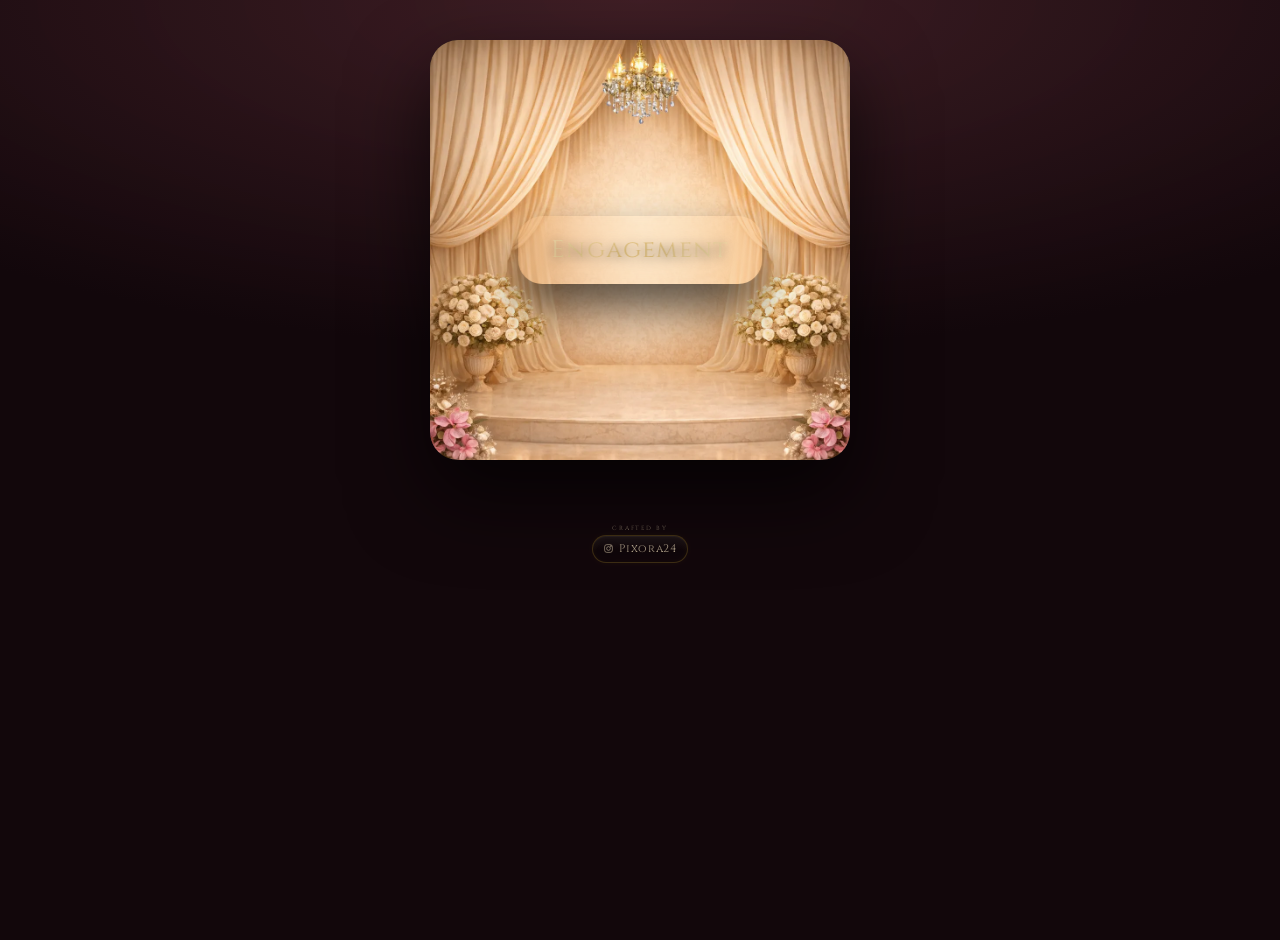
==== index.html @ 0d8eec41 "Add files via upload" ====
<!DOCTYPE html>
<html lang="en">
<head>
<!-- Generated from site-data.json via build-site.ps1 -->
<link href="https://fonts.googleapis.com/css2?family=Cinzel:wght@500;600&display=swap" rel="stylesheet">
<link href="https://fonts.googleapis.com/css2?family=Orbitron:wght@500;600&display=swap" rel="stylesheet">
<meta charset="UTF-8">

<meta property="og:title" content="Pratiksha Rao &amp; Vikesh Rao Celebration">
<meta property="og:description" content="With love and joy, we invite you to celebrate our special moments. Tap to view the digital invitation with event details.">
<meta property="og:image" content="https://pixora24.github.io/Vikesh-Prathiksha-Eng/assets/previews/site-preview.webp">
<meta property="og:type" content="website">
<meta property="og:url" content="https://pixora24.github.io/Vikesh-Prathiksha-Eng/index.html">

<meta name="twitter:card" content="summary_large_image">
<meta name="twitter:title" content="Pratiksha Rao &amp; Vikesh Rao Celebration">
<meta name="twitter:description" content="With love and joy, we invite you to celebrate our special moments. Tap to view the digital invitation with event details.">
<meta name="twitter:image" content="https://pixora24.github.io/Vikesh-Prathiksha-Eng/assets/previews/site-preview.webp">

<meta name="viewport" content="width=device-width, initial-scale=1">
<title>Pratiksha Rao &amp; Vikesh Rao Invitation</title>

<link rel="stylesheet" href="glass.css">
</head>

<body>

<div id="landingWrapper" class="landing-wrapper"></div>

<script src="site-config.js"></script>
<script src="landing.js"></script>
<script src="ripple.js"></script>
<script src="parallax.js"></script>
</body>
</html>
---- glass.css ----
/* =========================
   ROOT + RESET
   ========================= */

html {
  background: #12070b;
  scroll-behavior: smooth;
}

body {
  margin: 0;
  padding: 0;
  min-height: 100vh;
  overscroll-behavior: none;
  font-family: "Playfair Display", serif;
  color: #fff;
  text-align: center;
}

/* =========================
   FIXED BACKGROUND
   ========================= */

body::before {
  content: "";
  position: fixed;
  inset: 0;
  z-index: -1;
  background: radial-gradient(
    120% 60% at 50% 0%,
    rgba(120,60,70,.45),
    #12070b 65%
  );
}

/* =========================
   LANDING WRAPPER
   ========================= */

.landing-wrapper {
  max-width: 420px;
  margin: 40px auto 56px;
  padding: 0 28px;
  display: grid;
  gap: 42px;
}

/* =========================
   INVITE CARD
   ========================= */

.invite-card {
  position: relative;
  isolation: isolate;
  border-radius: 28px;
  overflow: hidden;
  background: #000;
  box-shadow:
    0 35px 80px rgba(0,0,0,.7),
    inset 0 0 0 1px rgba(255,255,255,.05);
  transition: transform .4s ease, box-shadow .4s ease;
}

.invite-card img {
  width: 100%;
  aspect-ratio: 1 / 1;
  object-fit: cover;
  display: block;
  transition: transform .7s ease;
}

.invite-card:hover img {
  transform: scale(1.05);
}

.invite-card:hover {
  transform: scale(1.02);
  box-shadow:
    0 50px 100px rgba(0,0,0,.85),
    0 0 0 1px rgba(212,175,55,.35);
}

.ripple-effect {
  position: absolute;
  border-radius: 50%;
  background: rgba(255,255,255,.24);
  transform: scale(0);
  pointer-events: none;
  animation: ripplePulse .6s ease-out;
}

@keyframes ripplePulse {
  to {
    transform: scale(2.8);
    opacity: 0;
  }
}


/* =========================
   GLASS LABEL
   ========================= */

.invite-label {
  position: absolute;
  top: 50%;
  left: 50%;
  transform: translate(-50%, -50%);
  width: 58%;
  padding: 18px 0;
  border-radius: 24px;
  background: linear-gradient(
    to bottom,
    rgba(0,0,0,.55),
    rgba(0,0,0,.35)
  );
  backdrop-filter: blur(22px);
  -webkit-backdrop-filter: blur(22px);
  font-family: "Cinzel", serif;
  font-size: 24px;
  letter-spacing: 1.2px;
  text-align: center;
  background-image: linear-gradient(
    135deg,
    #f6e6c2,
    #e6c37a,
    #fff4d6
  );
  -webkit-background-clip: text;
  background-clip: text;
  color: transparent;
  text-shadow: 0 2px 12px rgba(0,0,0,.7);
  box-shadow: 0 25px 45px rgba(0,0,0,.65);
  overflow: hidden;
}

.wedding-label {
  background-image: none !important;
  -webkit-background-clip: unset !important;
  background-clip: unset !important;
  color: #7a0f1d !important;
}

/* =========================
   INVITE FRAME
   ========================= */

.invite-frame {
  position: relative;
  max-width: 360px;
  margin: 32px auto 0;
  border-top-left-radius: 20px;
  border-top-right-radius: 20px;
  overflow: hidden;
  background: #000;
  box-shadow:
    0 40px 90px rgba(0,0,0,.8),
    0 20px 35px rgba(0,0,0,.4);
}

.invite-frame video {
  width: 100%;
  display: block;
}

/* =========================
   BUTTON BAND
   ========================= */

.action-bar {
  max-width: 360px;
  margin: 0 auto 28px;
  padding: 14px 14px 18px;
  border-bottom-left-radius: 20px;
  border-bottom-right-radius: 20px;

  background: linear-gradient(
    to bottom,
    rgba(25,10,15,.95),
    rgba(45,12,20,.98)
  );

  display: flex;
  justify-content: center;
  gap: 12px;

  box-shadow:
    0 18px 35px rgba(0,0,0,.6);
}

/* =========================
   BUTTON STYLING ENHANCED
   ========================= */

.action-bar a,
#soundToggle {
  -webkit-user-select: none;
  user-select: none;
  -webkit-tap-highlight-color: transparent;
}

.action-bar a {
  flex: 1 1 0;
  min-width: 0;
  max-width: 116px;
  padding: 8px 0;
  border-radius: 18px;
  background: rgba(0,0,0,0.25);
  border: 1px solid rgba(212,175,55,.5);
  color: #f6e6c2;
  font-family: "Cinzel", serif;
  font-size: 11px;
  letter-spacing: .4px;
  text-decoration: none;
  text-align: center;
  white-space: nowrap;
  position: relative;
  overflow: hidden;
  transition: all .3s ease;

  box-shadow:
    inset 0 0 8px rgba(212,175,55,0.08),
    0 0 10px rgba(212,175,55,0.08);
}

/* Light sweep */

.action-bar a::before {
  content: "";
  position: absolute;
  top: 0;
  left: -120%;
  width: 60%;
  height: 100%;
  background: linear-gradient(
    120deg,
    transparent,
    rgba(255,255,255,0.35),
    transparent
  );
  transform: skewX(-25deg);
  animation: sweepLoop 6s ease-in-out infinite;
}

@keyframes sweepLoop {
  0% { left: -120%; }
  20% { left: 140%; }
  100% { left: 140%; }
}

/* Press feedback */

.action-bar a:active,
#soundToggle:active {
  transform: scale(0.95);
  box-shadow: 0 0 10px rgba(212,175,55,.5);
}

/* Sound Button */

#soundToggle {
  flex: 0 0 42px;
  border-radius: 16px;
  border: 1px solid rgba(212,175,55,.5);
  background: rgba(0,0,0,0.25);
  color: #f6e6c2;
  font-size: 14px;
  display: flex;
  align-items: center;
  justify-content: center;
  transition: all .3s ease;

  box-shadow:
    inset 0 0 6px rgba(212,175,55,0.08),
    0 0 8px rgba(212,175,55,0.08);
}

/* =========================
   TIMER SIMPLE
   ========================= */

.countdown-ambient {
  max-width: 360px;
  margin: 10px auto 24px;
  display: flex;
  justify-content: center;
  gap: 26px;
  font-family: "Cinzel", serif;
}

.countdown-ambient div {
  text-align: center;
  min-width: 50px;
}

.countdown-ambient span {
  display: block;
  font-size: 18px;
  color: #f6e6c2;
}

.countdown-ambient small {
  font-size: 9px;
  letter-spacing: 1px;
  color: rgba(255,255,255,.5);
}

/* =========================
   OVERLAY
   ========================= */

#overlay {
  position: absolute;
  inset: 0;
  padding: 28px;
  background: linear-gradient(
    to bottom,
    rgba(18,7,11,.35),
    rgba(18,7,11,.6)
  );
  backdrop-filter: blur(3px);
  display: flex;
  align-items: center;
  justify-content: center;
  z-index: 5;
}

.overlay-copy {
  display: flex;
  flex-direction: column;
  align-items: center;
  gap: 12px;
  max-width: 280px;
}

#openBtn {
  padding: 14px 30px;
  border-radius: 999px;
  border: none;
  background: linear-gradient(
    135deg,
    rgba(212,175,55,.95),
    rgba(245,230,170,.85)
  );
  color: #1a0e05;
  font-size: 15px;
  letter-spacing: .6px;
  cursor: pointer;
}

#navDim {
  position: fixed;
  inset: 0;
  background: rgba(0, 0, 0, 0);
  pointer-events: none;
  z-index: 9999;
  transition: background 0.4s ease;
}

#navDim.active {
  background: rgba(0, 0, 0, 0.6);
  backdrop-filter: blur(3px);
}

.studio-link {
  display: inline-flex;
  flex-direction: column;
  align-items: center;
  gap: 4px;
  margin: 0 auto 32px;
  padding: 0;
  text-decoration: none;
  transition: transform .25s ease, opacity .25s ease;
  opacity: .9;
  cursor: pointer;
  -webkit-tap-highlight-color: transparent;
}

.landing-studio-link {
  margin: 0 auto 52px;
}

.studio-link:hover,
.studio-link:focus-visible {
  opacity: 1;
}

.studio-link:active {
  transform: scale(.985);
}

.studio-link__label {
  color: rgba(246,230,194,.44);
  font-family: "Cinzel", serif;
  font-size: 6px;
  letter-spacing: 1.7px;
  line-height: 1;
  text-transform: uppercase;
}

.studio-link__row {
  display: inline-flex;
  align-items: center;
  gap: 5px;
}

.studio-link__pill {
  display: inline-flex;
  align-items: center;
  justify-content: center;
  position: relative;
  overflow: hidden;
  padding: 6px 10px 7px;
  border-radius: 16px;
  border: 1px solid rgba(212,175,55,.26);
  background: rgba(0,0,0,.15);
  box-shadow:
    inset 0 1px 0 rgba(255,255,255,.04),
    inset 0 0 6px rgba(212,175,55,.05),
    0 0 8px rgba(212,175,55,.05);
  transition: box-shadow .25s ease, border-color .25s ease, transform .25s ease;
}

.studio-link__pill::before {
  content: "";
  position: absolute;
  inset: 0;
  background: linear-gradient(
    to bottom,
    rgba(255,255,255,.06),
    rgba(255,255,255,0) 58%
  );
  pointer-events: none;
}

.studio-link__icon {
  width: 11px;
  height: 11px;
  flex: 0 0 11px;
  stroke: rgba(246,230,194,.62);
  stroke-width: 1.7;
  fill: none;
  filter: drop-shadow(0 2px 5px rgba(0,0,0,.18));
  transition: stroke .25s ease, transform .25s ease;
}

.studio-link__name {
  font-family: "Cinzel", serif;
  font-size: 11px;
  letter-spacing: .65px;
  line-height: 1.2;
  text-align: center;
  color: rgba(246,230,194,.72);
  text-shadow: 0 2px 8px rgba(0,0,0,.22);
}

.studio-link:hover .studio-link__icon,
.studio-link:focus-visible .studio-link__icon {
  stroke: rgba(255,243,204,.82);
  transform: translateY(-1px);
}

.studio-link:hover .studio-link__name,
.studio-link:focus-visible .studio-link__name {
  color: rgba(255,243,204,.86);
}

.studio-link:hover .studio-link__pill,
.studio-link:focus-visible .studio-link__pill {
  border-color: rgba(212,175,55,.38);
  box-shadow:
    inset 0 1px 0 rgba(255,255,255,.06),
    inset 0 0 8px rgba(212,175,55,.08),
    0 0 12px rgba(212,175,55,.08);
}

[hidden] {
  display: none !important;
}

@media (max-width: 420px) {
  .action-bar {
    gap: 10px;
  }

  .action-bar a {
    font-size: 10px;
  }

  .countdown-ambient {
    gap: 18px;
    margin-bottom: 22px;
  }

  .studio-link__label {
    font-size: 6px;
    letter-spacing: 1.5px;
  }

  .studio-link__name {
    font-size: 10px;
    letter-spacing: .55px;
  }

  .studio-link__row {
    gap: 4px;
  }

  .studio-link__icon {
    width: 10px;
    height: 10px;
    flex-basis: 10px;
  }

  .studio-link__pill {
    padding: 6px 9px 7px;
  }

}
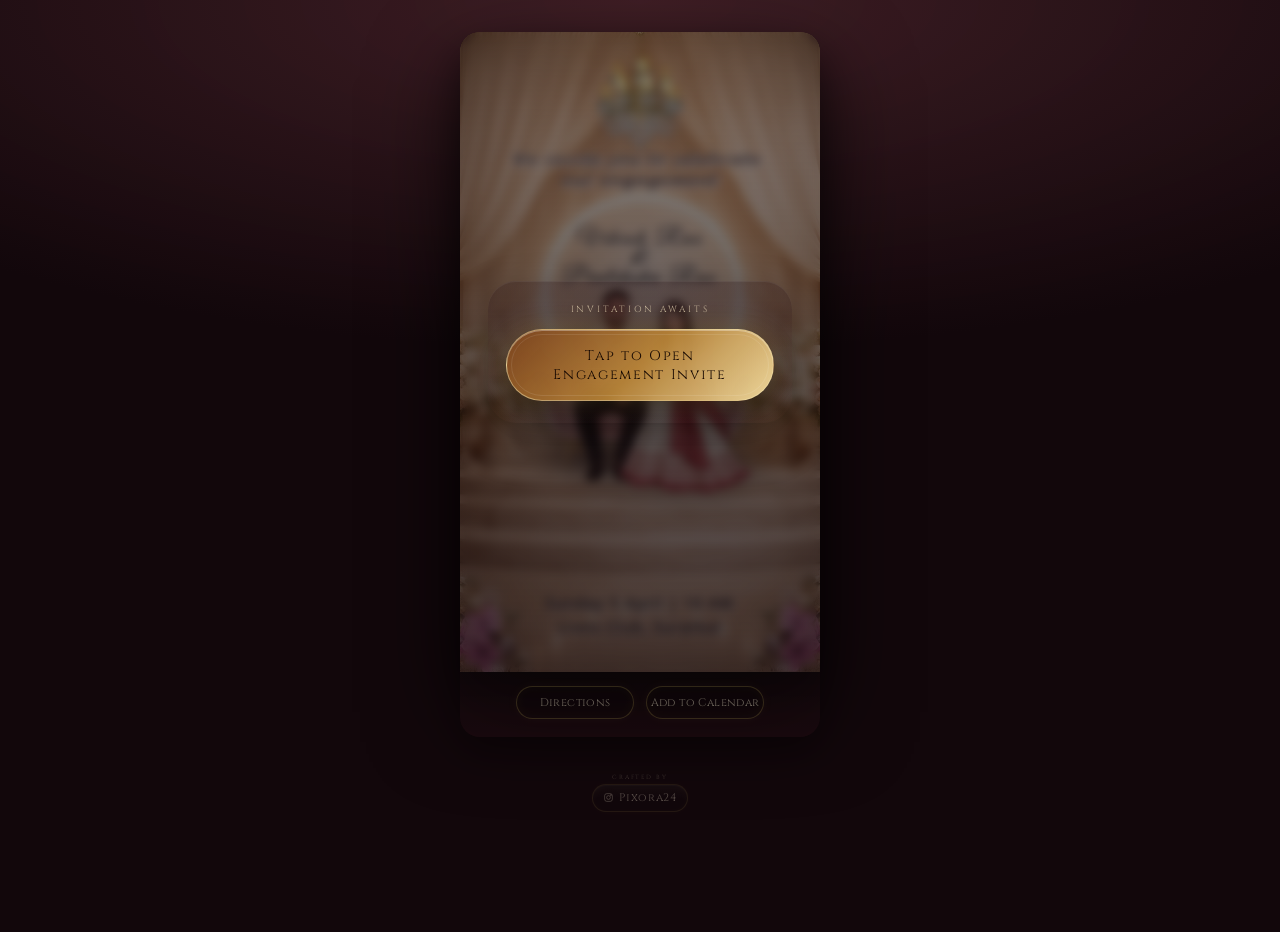
==== commit c7fabcdf: "Add files via upload" ====
--- a/index.html
+++ b/index.html
@@ -2,34 +2,31 @@
 <html lang="en">
 <head>
 <!-- Generated from site-data.json via build-site.ps1 -->
-<link href="https://fonts.googleapis.com/css2?family=Cinzel:wght@500;600&display=swap" rel="stylesheet">
 <link href="https://fonts.googleapis.com/css2?family=Orbitron:wght@500;600&display=swap" rel="stylesheet">
 <meta charset="UTF-8">
 
-<meta property="og:title" content="Pratiksha Rao &amp; Vikesh Rao Celebration">
-<meta property="og:description" content="With love and joy, we invite you to celebrate our special moments. Tap to view the digital invitation with event details.">
+<meta property="og:title" content="Vikesh Rao &amp; Pratiksha Rao Engagement Invitation">
+<meta property="og:description" content="Hey! With lots of love, we’re excited to invite you to our engagement 💍 It would mean a lot to have you with us on our special day. Please find the invite attached ✨ - Vikesh &amp; Pratiksha">
 <meta property="og:image" content="https://pixora24.github.io/Vikesh-Prathiksha-Eng/assets/previews/site-preview.webp">
 <meta property="og:type" content="website">
 <meta property="og:url" content="https://pixora24.github.io/Vikesh-Prathiksha-Eng/index.html">
 
 <meta name="twitter:card" content="summary_large_image">
-<meta name="twitter:title" content="Pratiksha Rao &amp; Vikesh Rao Celebration">
-<meta name="twitter:description" content="With love and joy, we invite you to celebrate our special moments. Tap to view the digital invitation with event details.">
+<meta name="twitter:title" content="Vikesh Rao &amp; Pratiksha Rao Engagement Invitation">
+<meta name="twitter:description" content="Hey! With lots of love, we’re excited to invite you to our engagement 💍 It would mean a lot to have you with us on our special day. Please find the invite attached ✨ - Vikesh &amp; Pratiksha">
 <meta name="twitter:image" content="https://pixora24.github.io/Vikesh-Prathiksha-Eng/assets/previews/site-preview.webp">
 
-<meta name="viewport" content="width=device-width, initial-scale=1">
-<title>Pratiksha Rao &amp; Vikesh Rao Invitation</title>
+<meta name="viewport" content="width=device-width, initial-scale=1, maximum-scale=1">
+<title>Vikesh Rao &amp; Pratiksha Rao Engagement Invitation</title>
 
 <link rel="stylesheet" href="glass.css">
 </head>
 
 <body>
 
-<div id="landingWrapper" class="landing-wrapper"></div>
+<script>
+window.location.replace("invite.html?event=engagement");
+</script>
 
-<script src="site-config.js"></script>
-<script src="landing.js"></script>
-<script src="ripple.js"></script>
-<script src="parallax.js"></script>
 </body>
 </html>
--- a/glass.css
+++ b/glass.css
@@ -148,6 +148,7 @@
 .invite-frame {
   position: relative;
   max-width: 360px;
+  width: min(100%, 360px);
   margin: 32px auto 0;
   border-top-left-radius: 20px;
   border-top-right-radius: 20px;
@@ -168,9 +169,10 @@
    ========================= */
 
 .action-bar {
-  max-width: 360px;
+  width: min(100%, 360px);
   margin: 0 auto 28px;
-  padding: 14px 14px 18px;
+  padding: 14px 12px 18px;
+  box-sizing: border-box;
   border-bottom-left-radius: 20px;
   border-bottom-right-radius: 20px;
 
@@ -315,10 +317,10 @@
   padding: 28px;
   background: linear-gradient(
     to bottom,
-    rgba(18,7,11,.35),
-    rgba(18,7,11,.6)
-  );
-  backdrop-filter: blur(3px);
+    rgba(18,7,11,.3),
+    rgba(18,7,11,.68)
+  );
+  backdrop-filter: blur(5px);
   display: flex;
   align-items: center;
   justify-content: center;
@@ -329,23 +331,146 @@
   display: flex;
   flex-direction: column;
   align-items: center;
-  gap: 12px;
+  gap: 14px;
   max-width: 280px;
+  padding: 22px 18px;
+  border-radius: 28px;
+  background:
+    linear-gradient(
+      180deg,
+      rgba(38,16,20,.3),
+      rgba(18,7,11,.12)
+    );
+  box-shadow:
+    inset 0 1px 0 rgba(255,255,255,.06),
+    0 18px 45px rgba(0,0,0,.28);
+}
+
+.overlay-kicker {
+  font-family: "Cinzel", serif;
+  font-size: 9px;
+  letter-spacing: .32em;
+  text-transform: uppercase;
+  color: rgba(246,230,194,.68);
+  animation: overlayGlow 3.4s ease-in-out infinite;
 }
 
 #openBtn {
-  padding: 14px 30px;
+  position: relative;
+  overflow: hidden;
+  min-width: 228px;
+  padding: 16px 30px;
   border-radius: 999px;
-  border: none;
+  border: 1px solid rgba(241,223,169,.54);
   background: linear-gradient(
     135deg,
-    rgba(212,175,55,.95),
-    rgba(245,230,170,.85)
-  );
-  color: #1a0e05;
-  font-size: 15px;
-  letter-spacing: .6px;
+    rgba(126,67,28,.9),
+    rgba(188,135,57,.92),
+    rgba(245,221,160,.95)
+  );
+  color: #170902;
+  font-family: "Cinzel", serif;
+  font-size: 14px;
+  letter-spacing: .12em;
   cursor: pointer;
+  box-shadow:
+    inset 0 1px 0 rgba(255,255,255,.32),
+    0 14px 28px rgba(0,0,0,.34),
+    0 0 24px rgba(212,175,55,.18);
+  transition: transform .22s ease, box-shadow .22s ease;
+  animation: openButtonFloat 4.2s ease-in-out infinite;
+}
+
+#openBtn span {
+  position: relative;
+  z-index: 1;
+}
+
+#openBtn::before {
+  content: "";
+  position: absolute;
+  top: 0;
+  left: -140%;
+  width: 44%;
+  height: 100%;
+  background: linear-gradient(
+    120deg,
+    transparent,
+    rgba(255,255,255,.45),
+    transparent
+  );
+  transform: skewX(-24deg);
+  animation: openButtonSheen 4.8s ease-in-out infinite;
+}
+
+#openBtn::after {
+  content: "";
+  position: absolute;
+  inset: 4px;
+  border-radius: inherit;
+  border: 1px solid rgba(255,255,255,.18);
+  opacity: .55;
+}
+
+#openBtn:hover,
+#openBtn:focus-visible {
+  transform: translateY(-1px) scale(1.01);
+  box-shadow:
+    inset 0 1px 0 rgba(255,255,255,.34),
+    0 18px 34px rgba(0,0,0,.38),
+    0 0 30px rgba(212,175,55,.22);
+}
+
+#openBtn:active {
+  transform: scale(.985);
+}
+
+@keyframes overlayGlow {
+  0%,
+  100% {
+    opacity: .72;
+  }
+
+  50% {
+    opacity: 1;
+  }
+}
+
+@keyframes openButtonFloat {
+  0%,
+  100% {
+    transform: translateY(0);
+  }
+
+  50% {
+    transform: translateY(-2px);
+  }
+}
+
+@keyframes openButtonSheen {
+  0% {
+    left: -140%;
+  }
+
+  24% {
+    left: 150%;
+  }
+
+  100% {
+    left: 150%;
+  }
+}
+
+body.invite-locked .action-bar,
+body.invite-locked .countdown-ambient,
+body.invite-locked .studio-link {
+  pointer-events: none;
+  opacity: .42;
+  filter: saturate(.7);
+}
+
+body.invite-locked .invite-frame video {
+  filter: brightness(.74) saturate(.9);
 }
 
 #navDim {
